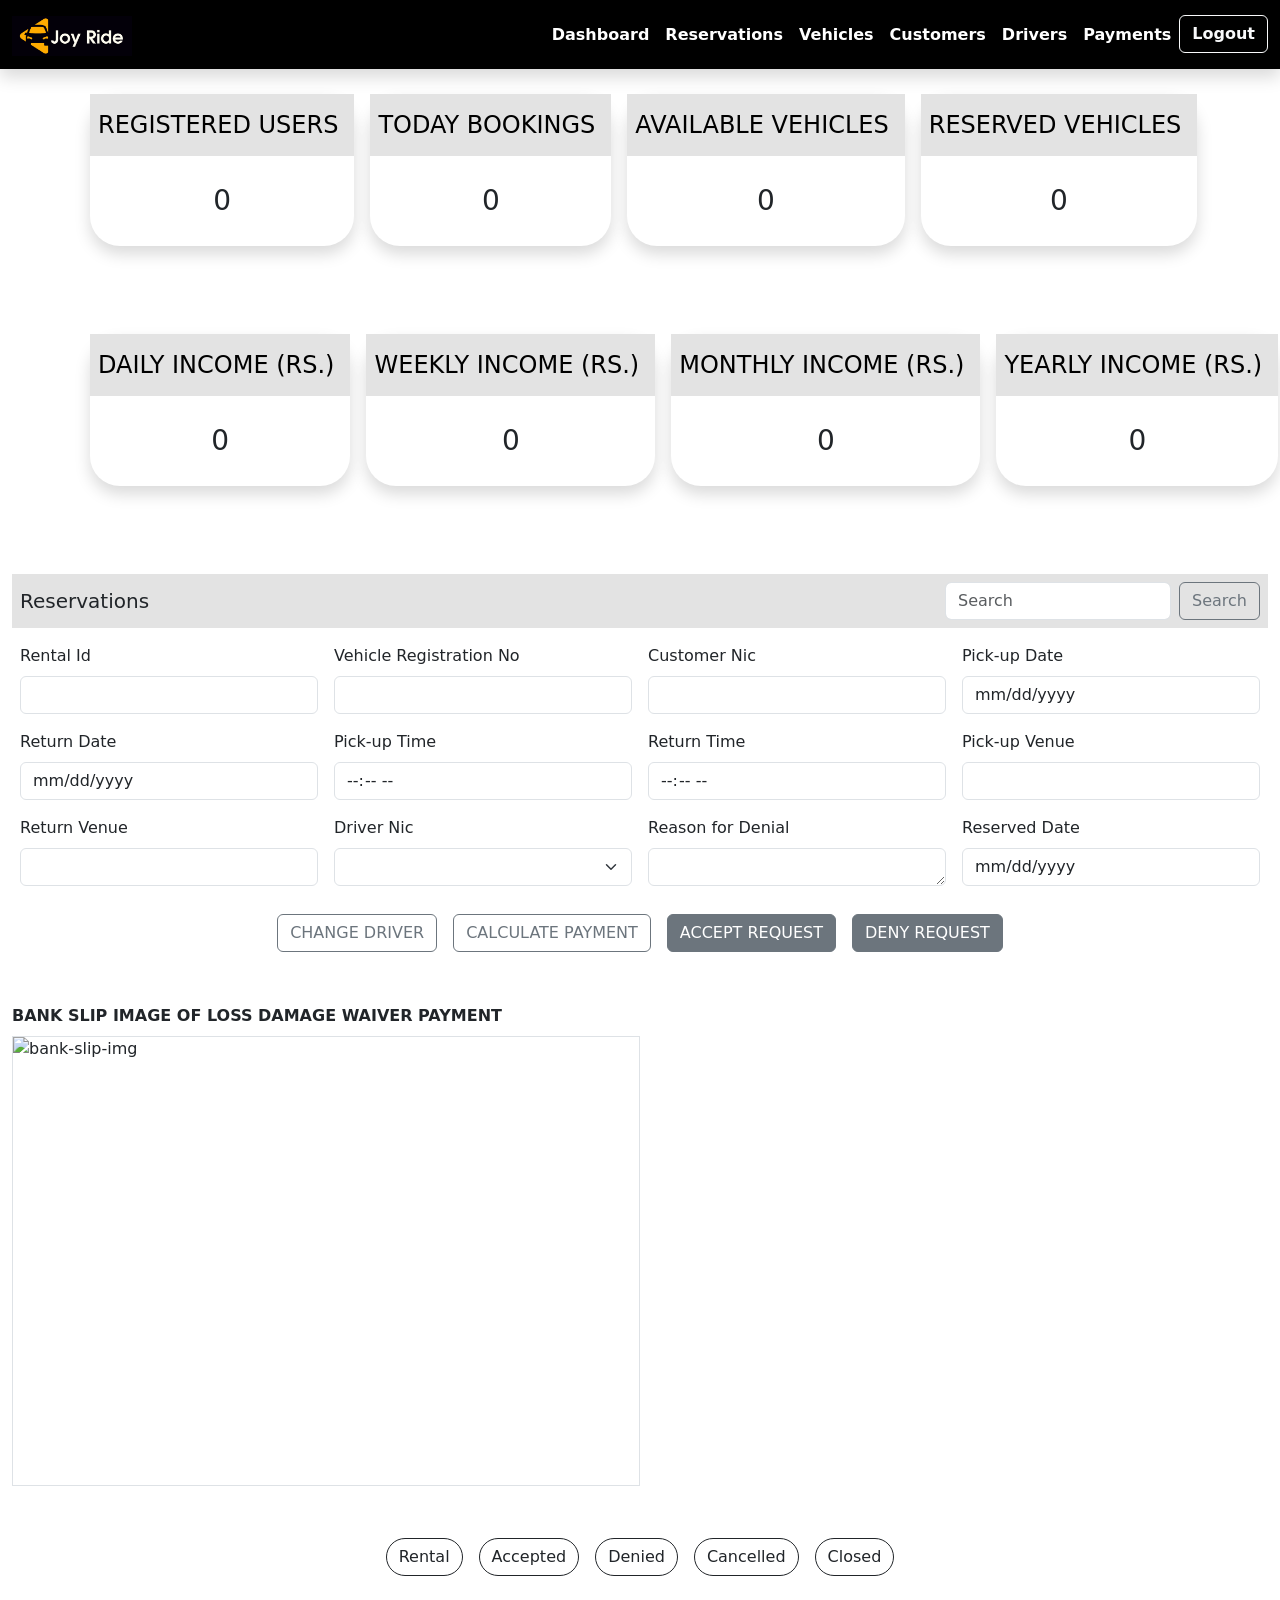
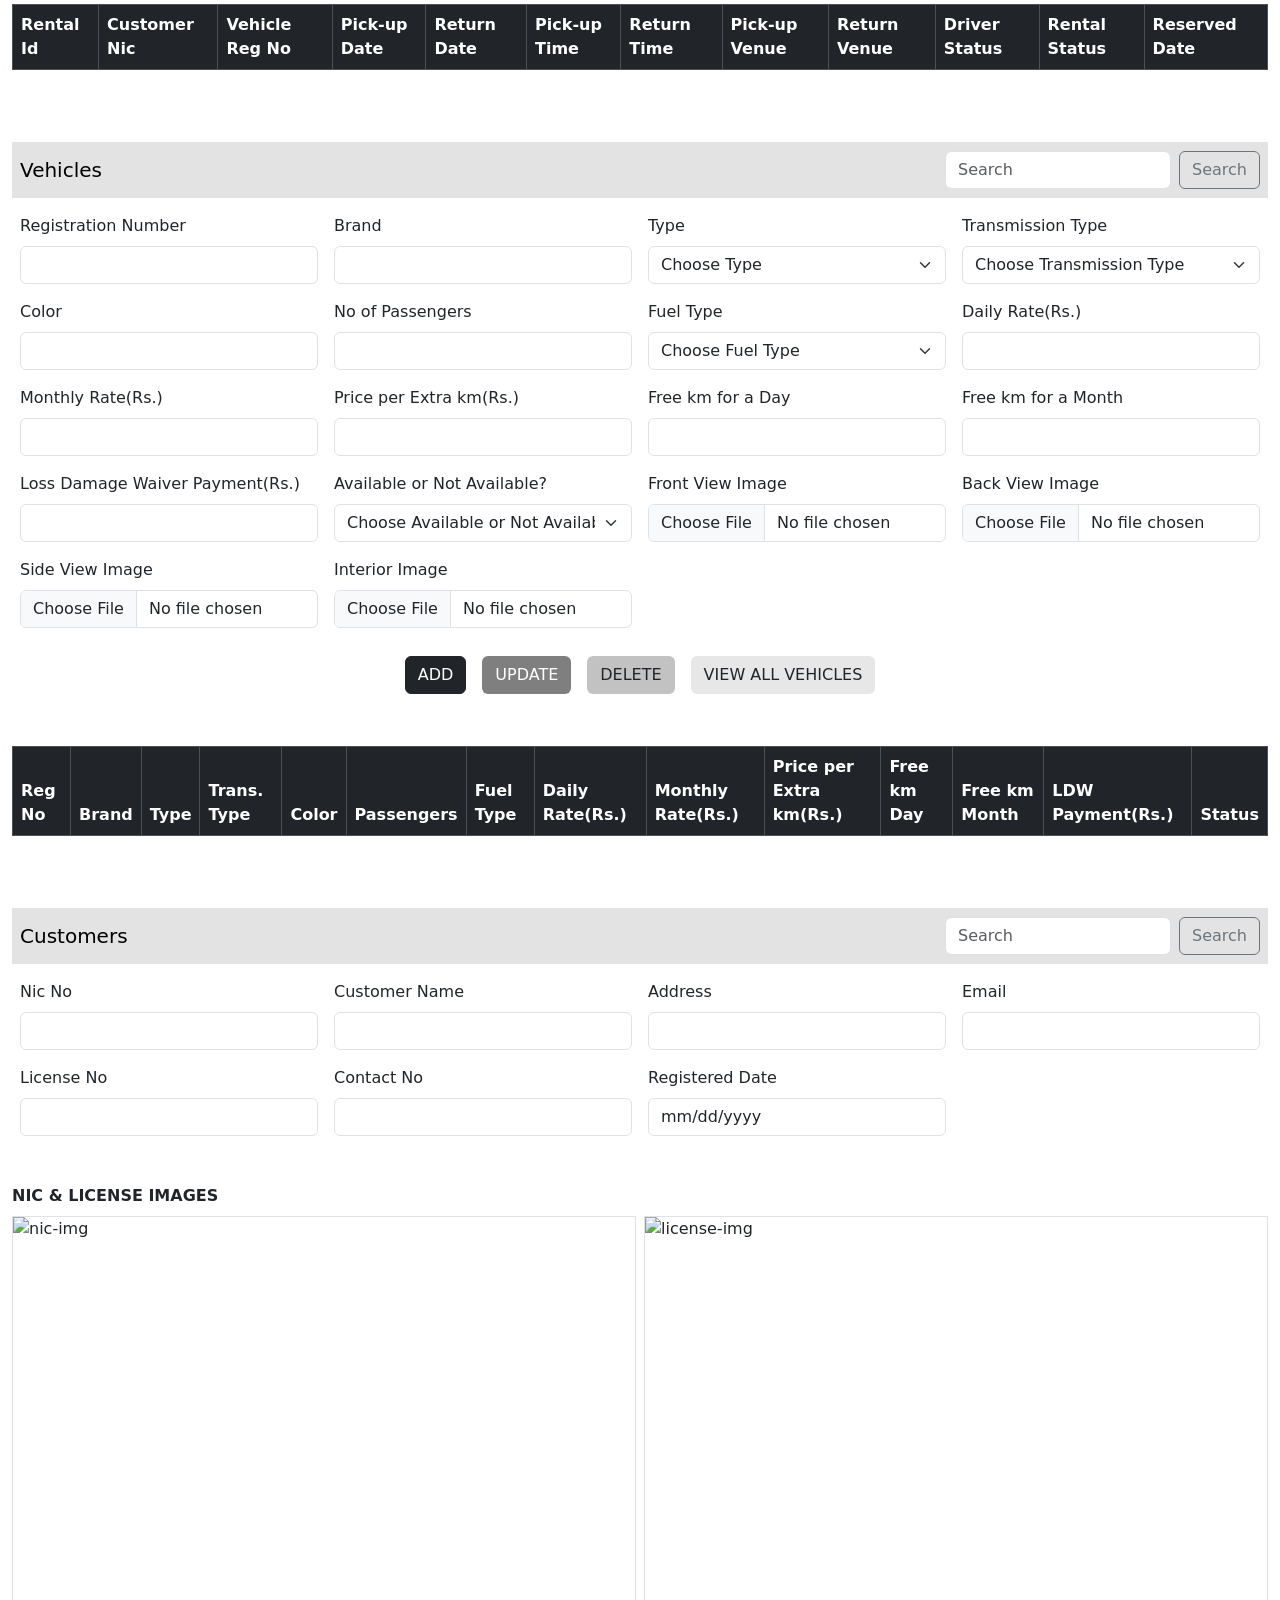
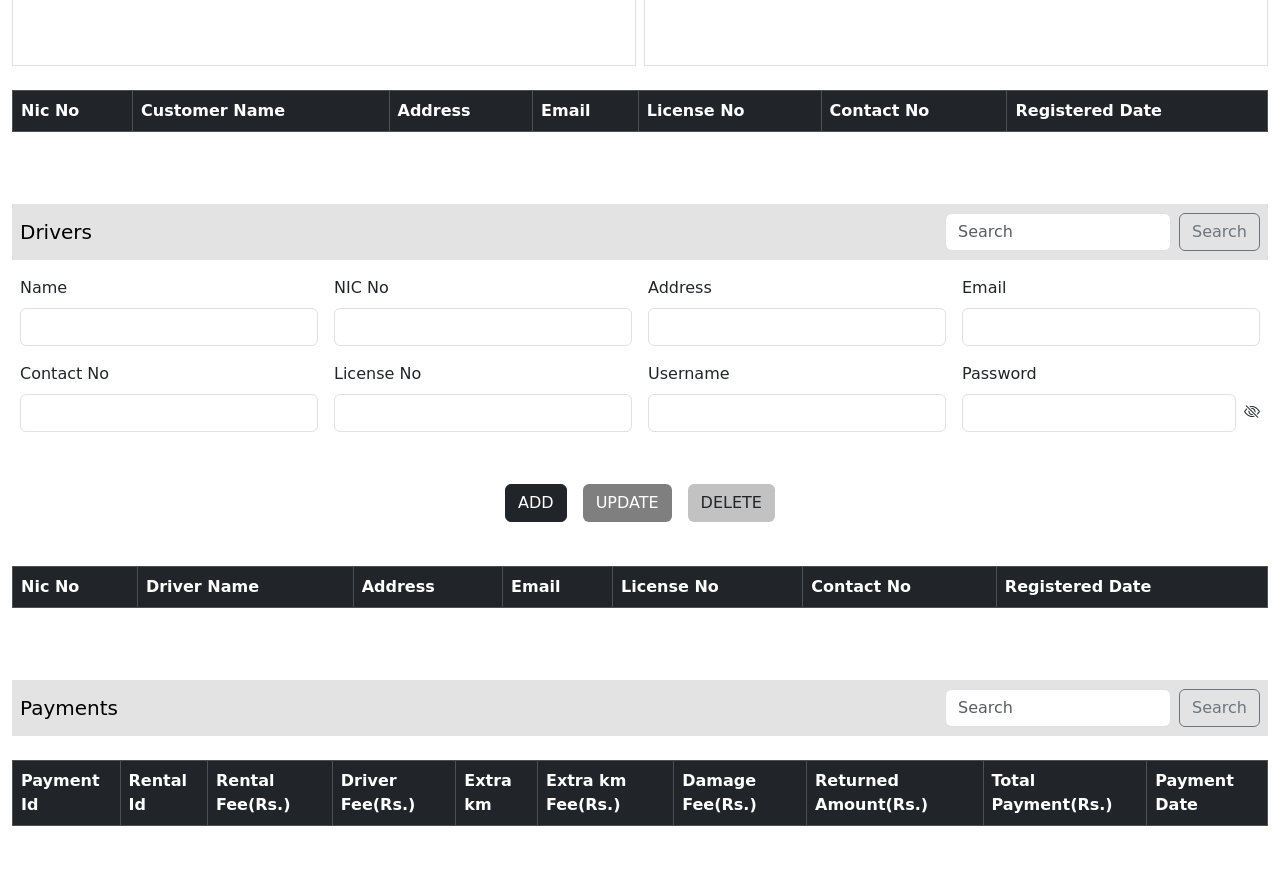
==== frontend/admin.html @ 4906f628 "update the content" ====
<!DOCTYPE html>
<html lang="en">
<head>
    <meta charset="UTF-8">
    <meta content="width=device-width, initial-scale=1.0" name="viewport">
    <meta content="Jithmi Wannakukorala" name="author">
    <meta content="Vehicle Rental Management System" name="description">
    <meta content="Vehicle Rental Management System, Vehicle, Rent, HTML, CSS, Bootstrap, JavaScript" name="keywords">

    <title>Joy Ride</title>
    <link href="assets/img/favicon.png" rel="icon">
    <link crossorigin="anonymous" href="https://cdn.jsdelivr.net/npm/bootstrap@5.3.3/dist/css/bootstrap.min.css"
          integrity="sha384-QWTKZyjpPEjISv5WaRU9OFeRpok6YctnYmDr5pNlyT2bRjXh0JMhjY6hW+ALEwIH" rel="stylesheet">
    <link href="https://cdn.jsdelivr.net/npm/bootstrap-icons@1.11.3/font/bootstrap-icons.min.css" rel="stylesheet">
</head>
<body>
<header>
    <!--NAVIGATION BAR-->
    <nav class="navbar fixed-top navbar-dark navbar-expand-lg shadow" style="background-color: black">
        <div class="container-fluid">
            <a class="navbar-brand text-black fw-bolder">
                <img alt="Logo" class="d-inline-block align-text-top" height="40" src="assets/img/logo.png">
            </a>
            <button aria-controls="navbarSupportedContent" aria-expanded="false" aria-label="Toggle navigation"
                    class="navbar-toggler bg-black" data-bs-target="#navbarSupportedContent"
                    data-bs-toggle="collapse" type="button">
                <span class="navbar-toggler-icon"></span>
            </button>
            <div class="collapse navbar-collapse" id="navbarSupportedContent">
                <ul class="navbar-nav ms-auto mb-2 mb-lg-0">
                    <li class="nav-item">
                        <button class="btn btn-link text-decoration-none nav-link active fw-semibold"
                                id="home"
                                type="button">Dashboard
                        </button>
                    </li>
                    <li class="nav-item">
                        <button class="btn btn-link text-decoration-none nav-link active fw-semibold"
                                id="manage-reservations"
                                type="button">Reservations
                        </button>
                    </li>
                    <li class="nav-item">
                        <button class="btn btn-link text-decoration-none nav-link active fw-semibold"
                                id="manage-cars"
                                type="button">Vehicles
                        </button>
                    </li>
                    <li class="nav-item">
                        <button class="btn btn-link text-decoration-none nav-link active fw-semibold"
                                id="view-customers"
                                type="button">Customers
                        </button>
                    </li>
                    <li class="nav-item">
                        <button class="btn btn-link text-decoration-none nav-link active fw-semibold"
                                id="manage-drivers"
                                type="button">Drivers
                        </button>
                    </li>
                    <li class="nav-item">
                        <button class="btn btn-link text-decoration-none nav-link active fw-semibold"
                                id="view-payments"
                                type="button">Payments
                        </button>
                    </li>
                    <li class="nav-item">
                        <button class="btn btn-outline-light fw-semibold" id="logOut" type="button">
                            Logout
                        </button>
                    </li>
                </ul>
            </div>
        </div>
    </nav>
</header>
<main>
    <!--HOME SECTION-->
    <section id="dashboard">
        <div class="container mb-5 pt-4" style="margin-top: 70px;">
            <div class="d-flex flex-column flex-sm-row">
                <div class="bg-white ms-sm-2 me-sm-2 mb-3 shadow" style="width: 100%; border-radius: 30px">
                    <div class="navbar navbar-expand-lg d-flex flex-column flex-sm-row justify-content-between"
                         style="background-color: #e3e3e3">
                        <div class="navbar-brand ms-2 fs-4">REGISTERED USERS</div>
                    </div>
                    <div class="d-flex flex-column align-items-center mt-4 mb-4">
                        <div class="fs-3 text-center" id="registeredUsers">0</div>
                    </div>
                </div>
                <div class="bg-white ms-sm-2 me-sm-2 mb-3 shadow" style="width: 100%; border-radius: 30px">
                    <div class="navbar navbar-expand-lg d-flex flex-column flex-sm-row justify-content-between"
                         style="background-color: #e3e3e3">
                        <div class="navbar-brand ms-2 fs-4">TODAY BOOKINGS</div>
                    </div>
                    <div class="d-flex flex-column align-items-center mt-4 mb-4">
                        <div class="fs-3 text-center" id="todayBookings">0</div>
                    </div>
                </div>
                <div class="bg-white ms-sm-2 me-sm-2 mb-3 shadow" style="width: 100%; border-radius: 30px">
                    <div class="navbar navbar-expand-lg d-flex flex-column flex-sm-row justify-content-between"
                         style="background-color: #e3e3e3">
                        <div class="navbar-brand ms-2 fs-4">AVAILABLE VEHICLES</div>
                    </div>
                    <div class="d-flex flex-column align-items-center mt-4 mb-4">
                        <div class="fs-3 text-center" id="availableCars">0</div>
                    </div>
                </div>
                <div class="bg-white ms-sm-2 me-sm-2 mb-3 shadow" style="width: 100%; border-radius: 30px">
                    <div class="navbar navbar-expand-lg d-flex flex-column flex-sm-row justify-content-between"
                         style="background-color: #e3e3e3;">
                        <div class="navbar-brand ms-2 fs-4">RESERVED VEHICLES</div>
                    </div>
                    <div class="d-flex flex-column align-items-center mt-4 mb-4">
                        <div class="fs-3 text-center" id="reservedCars">0</div>
                    </div>
                </div>
            </div>
        </div>
        <!--INCOME SUMMARY-->
        <div class="container mb-5 pt-4">
            <div class="d-flex flex-column flex-sm-row">
                <div class="bg-white ms-sm-2 me-sm-2 mb-3 shadow" style="width: 100%; border-radius: 30px">
                    <div class="navbar navbar-expand-lg d-flex flex-column flex-sm-row justify-content-between"
                         style="background-color: #e3e3e3">
                        <div class="navbar-brand ms-2 fs-4">DAILY INCOME (RS.)</div>
                    </div>
                    <div class="d-flex flex-column align-items-center mt-4 mb-4">
                        <div class="fs-3 text-center" id="dailyIncome">0</div>
                    </div>
                </div>
                <div class="bg-white ms-sm-2 me-sm-2 mb-3 shadow" style="width: 100%; border-radius: 30px">
                    <div class="navbar navbar-expand-lg d-flex flex-column flex-sm-row justify-content-between"
                         style="background-color: #e3e3e3">
                        <div class="navbar-brand ms-2 fs-4">WEEKLY INCOME (RS.)</div>
                    </div>
                    <div class="d-flex flex-column align-items-center mt-4 mb-4">
                        <div class="fs-3 text-center" id="weeklyIncome">0</div>
                    </div>
                </div>
                <div class="bg-white ms-sm-2 me-sm-2 mb-3 shadow" style="width: 100%; border-radius: 30px">
                    <div class="navbar navbar-expand-lg d-flex flex-column flex-sm-row justify-content-between"
                         style="background-color: #e3e3e3">
                        <div class="navbar-brand ms-2 fs-4">MONTHLY INCOME (RS.)</div>
                    </div>
                    <div class="d-flex flex-column align-items-center mt-4 mb-4">
                        <div class="fs-3 text-center" id="monthlyIncome">0</div>
                    </div>
                </div>
                <div class="bg-white ms-sm-2 me-sm-2 mb-3 shadow" style="width: 100%; border-radius: 30px">
                    <div class="navbar navbar-expand-lg d-flex flex-column flex-sm-row justify-content-between"
                         style="background-color: #e3e3e3;">
                        <div class="navbar-brand ms-2 fs-4">YEARLY INCOME (RS.)</div>
                    </div>
                    <div class="d-flex flex-column align-items-center mt-4 mb-4">
                        <div class="fs-3 text-center" id="yearlyIncome">0</div>
                    </div>
                </div>
            </div>
        </div>
    </section>
    <!--RESERVATIONS SECTION-->
    <section id="reservations">
        <div class="container-fluid mt-5 mb-5 pt-4">
            <div class="navbar navbar-expand-lg d-flex flex-column flex-sm-row justify-content-between"
                 style="background-color: #e3e3e3">
                <div class="fs-5 ms-2 d-flex flex-row">
                    <div>Reservations</div>
                    <div class="ms-2" id="rental-status-hd"></div>
                </div>
                <form class="d-flex ms-2 me-2" role="search">
                    <input aria-label="Search" class="form-control me-2" id="searchRequest" placeholder="Search"
                           type="search">
                    <button class="btn btn-outline-secondary" id="btnSearchRequest" type="button">Search</button>
                </form>
            </div>
            <form class="row g-3 mt-0 me-0 ms-0 bg-white" id="reservationForm">
                <div class="col-md-3">
                    <label class="form-label">Rental Id</label>
                    <input class="form-control" id="rental-id" readonly type="text">
                </div>
                <div class="col-md-3">
                    <label class="form-label">Vehicle Registration No</label>
                    <input class="form-control" id="reg-no" readonly type="text">
                </div>
                <div class="col-md-3">
                    <label class="form-label">Customer Nic</label>
                    <input class="form-control" id="customer-nic" readonly type="text">
                </div>
                <div class="col-md-3">
                    <label class="form-label">Pick-up Date</label>
                    <input class="form-control" id="pick-up-date" readonly type="Date">
                </div>
                <div class="col-md-3">
                    <label class="form-label">Return Date</label>
                    <input class="form-control" id="return-date" readonly type="Date">
                </div>
                <div class="col-md-3">
                    <label class="form-label">Pick-up Time</label>
                    <input class="form-control" id="pick-up-time" readonly type="Time">
                </div>
                <div class="col-md-3">
                    <label class="form-label">Return Time</label>
                    <input class="form-control" id="return-time" readonly type="Time">
                </div>
                <div class="col-md-3">
                    <label class="form-label">Pick-up Venue</label>
                    <input class="form-control" id="pick-up-venue" readonly type="text">
                </div>
                <div class="col-md-3">
                    <label class="form-label">Return Venue</label>
                    <input class="form-control" id="return-venue" readonly type="text">
                </div>
                <div class="col-md-3">
                    <label class="form-label">Driver Nic</label>
                    <select class="form-select" id="selectDriverNic"></select>
                </div>
                <div class="col-md-3">
                    <label class="form-label">Reason for Denial</label>
                    <textarea class="form-control" id="rental-status" rows="1"></textarea>
                </div>
                <div class="col-md-3">
                    <label class="form-label">Reserved Date</label>
                    <input class="form-control" id="reserved-date" readonly type="Date">
                </div>
                <div class="d-flex flex-column flex-sm-row justify-content-center mt-4 mb-5">
                    <button class="btn btn-outline-secondary mt-1 mb-1 me-sm-2 ms-sm-2" id="changeDriver" type="button">
                        CHANGE DRIVER
                    </button>
                    <!-- Calculate Payment Button trigger modal -->
                    <button class="btn btn-outline-secondary mt-1 mb-1 me-sm-2 ms-sm-2"
                            data-bs-target="#calculatePaymentModal"
                            data-bs-toggle="modal" id="calculatePayment" type="button">
                        CALCULATE PAYMENT
                    </button>
                    <button class="btn btn-secondary mt-1 mb-1 me-sm-2 ms-sm-2" id="acceptRequest" type="button">ACCEPT
                        REQUEST
                    </button>
                    <button class="btn btn-secondary mt-1 mb-1 me-sm-2 ms-sm-2" id="denyRequest" type="button">DENY
                        REQUEST
                    </button>
                </div>
            </form>
            <div class="d-flex flex-column mb-4">
                <span class="fw-bold">BANK SLIP IMAGE OF LOSS DAMAGE WAIVER PAYMENT</span>
                <img alt="bank-slip-img" class="border border-1 w-50 mt-2 me-1 img-fluid" id="displayBankSlip" src=""
                     style="height: 450px">
            </div>
            <div class="d-flex flex-column flex-sm-row justify-content-center mt-5 mb-3">
                <button class="btn btn-outline-dark mt-1 mb-1 me-sm-2 ms-sm-2" id="btnRental"
                        style="border-radius: 50px"
                        type="button">Rental
                </button>
                <button class="btn btn-outline-dark mt-1 mb-1 me-sm-2 ms-sm-2" id="btnAccepted"
                        style="border-radius: 50px"
                        type="button">Accepted
                </button>
                <button class="btn btn-outline-dark mt-1 mb-1 me-sm-2 ms-sm-2" id="btnDenied"
                        style="border-radius: 50px"
                        type="button">Denied
                </button>
                <button class="btn btn-outline-dark mt-1 mb-1 me-sm-2 ms-sm-2" id="btnCancelled"
                        style="border-radius: 50px"
                        type="button">Cancelled
                </button>
                <button class="btn btn-outline-dark mt-1 mb-1 me-sm-2 ms-sm-2" id="btnClosed"
                        style="border-radius: 50px"
                        type="button">Closed
                </button>
            </div>
            <table class="table table-bordered table-hover mt-4">
                <thead class="table-dark">
                <tr>
                    <th class="text-white" scope="col">Rental Id</th>
                    <th class="text-white" scope="col">Customer Nic</th>
                    <th class="text-white" scope="col">Vehicle Reg No</th>
                    <th class="text-white" scope="col">Pick-up Date</th>
                    <th class="text-white" scope="col">Return Date</th>
                    <th class="text-white" scope="col">Pick-up Time</th>
                    <th class="text-white" scope="col">Return Time</th>
                    <th class="text-white" scope="col">Pick-up Venue</th>
                    <th class="text-white" scope="col">Return Venue</th>
                    <th class="text-white" scope="col">Driver Status</th>
                    <th class="text-white" scope="col">Rental Status</th>
                    <th class="text-white" scope="col">Reserved Date</th>
                    <th class="text-white d-none" scope="col">Bank Slip Image</th>
                </tr>
                </thead>
                <tbody class="table-light" id="tblReservations" style="overflow-y:auto;">
                </tbody>
            </table>
        </div>
    </section>
    <!--VEHICLES SECTION-->
    <section id="cars">
        <div class="container-fluid mt-5 mb-5 pt-4">
            <div class="navbar navbar-expand-lg d-flex flex-column flex-sm-row justify-content-between"
                 style="background-color: #e3e3e3">
                <div class="navbar-brand ms-2">Vehicles</div>
                <form class="d-flex ms-2 me-2" role="search">
                    <input aria-label="Search" class="form-control me-2" id="searchCar" placeholder="Search"
                           type="search">
                    <button class="btn btn-outline-secondary" id="btnSearchCar" type="button">Search</button>
                </form>
            </div>
            <form class="row g-3 mt-0 me-0 ms-0 mb-5 bg-white" id="carForm">
                <div class="col-md-3">
                    <label class="form-label" for="inputRegNo">Registration Number</label>
                    <input class="form-control" id="inputRegNo" name="reg_no" type="text">
                </div>
                <div class="col-md-3">
                    <label class="form-label" for="inputBrand">Brand</label>
                    <input class="form-control" id="inputBrand" name="brand" type="text">
                </div>
                <div class="col-md-3">
                    <label class="form-label" for="inputType">Type</label>
                    <select class="form-select" id="inputType" name="type">
                        <option selected>Choose Type</option>
                        <option>General</option>
                        <option>Premium</option>
                        <option>Luxury</option>
                    </select>
                </div>
                <div class="col-md-3">
                    <label class="form-label" for="inputTransType">Transmission Type</label>
                    <select class="form-select" id="inputTransType" name="transmission_type">
                        <option selected>Choose Transmission Type</option>
                        <option>Manual</option>
                        <option>Auto</option>
                    </select>
                </div>
                <div class="col-md-3">
                    <label class="form-label" for="inputColor">Color</label>
                    <input class="form-control" id="inputColor" name="color" type="text">
                </div>
                <div class="col-md-3">
                    <label class="form-label" for="inputNoOfPassengers">No of Passengers</label>
                    <input class="form-control" id="inputNoOfPassengers" name="no_of_passengers" type="number">
                </div>
                <div class="col-md-3">
                    <label class="form-label" for="inputFuelType">Fuel Type</label>
                    <select class="form-select" id="inputFuelType" name="fuel_type">
                        <option selected>Choose Fuel Type</option>
                        <option>Petrol</option>
                        <option>Diesel</option>
                    </select>
                </div>
                <div class="col-md-3">
                    <label class="form-label" for="inputDailyRate">Daily Rate(Rs.)</label>
                    <input class="form-control" id="inputDailyRate" name="daily_rate" type="number">
                </div>
                <div class="col-md-3">
                    <label class="form-label" for="inputMonthlyRate">Monthly Rate(Rs.)</label>
                    <input class="form-control" id="inputMonthlyRate" name="monthly_rate" type="number">
                </div>
                <div class="col-md-3">
                    <label class="form-label" for="inputExtraKmPrice">Price per Extra km(Rs.)</label>
                    <input class="form-control" id="inputExtraKmPrice" name="extra_km_price" type="number">
                </div>
                <div class="col-md-3">
                    <label class="form-label" for="inputFreeKmDay">Free km for a Day</label>
                    <input class="form-control" id="inputFreeKmDay" name="free_km_day" type="number">
                </div>
                <div class="col-md-3">
                    <label class="form-label" for="inputFreeKmMonth">Free km for a Month</label>
                    <input class="form-control" id="inputFreeKmMonth" name="free_km_month" type="number">
                </div>
                <div class="col-md-3">
                    <label class="form-label" for="inputLdwPayment">Loss Damage Waiver Payment(Rs.)</label>
                    <input class="form-control" id="inputLdwPayment" name="ldw_payment" type="number">
                </div>
                <div class="col-md-3">
                    <label class="form-label" for="inputStatus">Available or Not Available?</label>
                    <select class="form-select" id="inputStatus" name="status">
                        <option value="0">Choose Available or Not Available?</option>
                        <option value="1">Available</option>
                        <option value="2">Not Available</option>
                        <option value="3">Reserved</option>
                    </select>
                </div>
                <div class="col-md-3">
                    <label class="form-label" for="inputFrontView">Front View Image</label>
                    <input class="form-control" id="inputFrontView" name="image_one" type="file">
                </div>
                <div class="col-md-3">
                    <label class="form-label" for="inputBackView">Back View Image</label>
                    <input class="form-control" id="inputBackView" name="image_two" type="file">
                </div>
                <div class="col-md-3">
                    <label class="form-label" for="inputSideView">Side View Image</label>
                    <input class="form-control" id="inputSideView" name="image_three" type="file">
                </div>
                <div class="col-md-3">
                    <label class="form-label" for="inputInterior">Interior Image</label>
                    <input class="form-control" id="inputInterior" name="image_four" type="file">
                </div>
                <div class="d-flex flex-column flex-sm-row justify-content-center mt-4">
                    <button class="btn btn-dark mt-1 mb-1 me-sm-2 ms-sm-2" id="saveCar" type="button">ADD</button>
                    <button class="btn text-white mt-1 mb-1 me-sm-2 ms-sm-2" id="updateCar"
                            style="background-color: #7f7f7f;"
                            type="button">UPDATE
                    </button>
                    <button class="btn mt-1 mb-1 me-sm-2 ms-sm-2" id="deleteCar" style="background-color: #c2c2c2;"
                            type="button">DELETE
                    </button>
                    <button class="btn mt-1 mb-1 me-sm-2 ms-sm-2" id="viewCars" style="background-color: #e7e7e7;"
                            type="button">VIEW ALL VEHICLES
                    </button>
                </div>
            </form>
            <table class="table table-bordered table-hover mt-4">
                <thead class="table-dark">
                <tr>
                    <th class="text-white" scope="col">Reg No</th>
                    <th class="text-white" scope="col">Brand</th>
                    <th class="text-white" scope="col">Type</th>
                    <th class="text-white" scope="col">Trans. Type</th>
                    <th class="text-white" scope="col">Color</th>
                    <th class="text-white" scope="col">Passengers</th>
                    <th class="text-white" scope="col">Fuel Type</th>
                    <th class="text-white" scope="col">Daily Rate(Rs.)</th>
                    <th class="text-white" scope="col">Monthly Rate(Rs.)</th>
                    <th class="text-white" scope="col">Price per Extra km(Rs.)</th>
                    <th class="text-white" scope="col">Free km Day</th>
                    <th class="text-white" scope="col">Free km Month</th>
                    <th class="text-white" scope="col">LDW Payment(Rs.)</th>
                    <th class="text-white" scope="col">Status</th>
                </tr>
                </thead>
                <tbody class="table-light" id="tblCars" style="overflow-y:auto;">
                </tbody>
            </table>
        </div>
    </section>
    <!--CUSTOMERS SECTION-->
    <section id="customers">
        <div class="container-fluid mt-5 mb-5 pt-4">
            <div class="navbar navbar-expand-lg d-flex flex-column flex-sm-row justify-content-between"
                 style="background-color: #e3e3e3">
                <div class="navbar-brand ms-2">Customers</div>
                <form class="d-flex ms-2 me-2" role="search">
                    <input aria-label="Search" class="form-control me-2" id="searchCustomer" placeholder="Search"
                           type="search">
                    <button class="btn btn-outline-secondary" id="btnSearchCustomer" type="button">Search</button>
                </form>
            </div>
            <form class="row g-3 mt-0 me-0 ms-0 mb-5 bg-white">
                <div class="col-md-3">
                    <label class="form-label">Nic No</label>
                    <input class="form-control" id="nic-no" readonly type="text">
                </div>
                <div class="col-md-3">
                    <label class="form-label">Customer Name</label>
                    <input class="form-control" id="customer-name" readonly type="text">
                </div>
                <div class="col-md-3">
                    <label class="form-label">Address</label>
                    <input class="form-control" id="address" readonly type="text">
                </div>
                <div class="col-md-3">
                    <label class="form-label">Email</label>
                    <input class="form-control" id="email" readonly type="email">
                </div>
                <div class="col-md-3">
                    <label class="form-label">License No</label>
                    <input class="form-control" id="license-no" readonly type="text">
                </div>
                <div class="col-md-3">
                    <label class="form-label">Contact No</label>
                    <input class="form-control" id="contact-no" readonly type="text">
                </div>
                <div class="col-md-3">
                    <label class="form-label">Registered Date</label>
                    <input class="form-control" id="registered-date" readonly type="Date">
                </div>
            </form>
            <span class="fw-bold">NIC & LICENSE IMAGES</span>
            <div class="d-flex flex-row justify-content-center mb-4">
                <img alt="nic-img" class="border border-1 w-100 mt-2 me-1 img-fluid" id="displayNic" src=""
                     style="height: 450px">
                <img alt="license-img" class="border border-1 w-100 mt-2 ms-1 img-fluid" id="displayLicense" src=""
                     style="height: 450px">
            </div>
            <table class="table table-bordered table-hover mt-4">
                <thead class="table-dark">
                <tr>
                    <th class="text-white" scope="col">Nic No</th>
                    <th class="text-white" scope="col">Customer Name</th>
                    <th class="text-white" scope="col">Address</th>
                    <th class="text-white" scope="col">Email</th>
                    <th class="text-white" scope="col">License No</th>
                    <th class="text-white" scope="col">Contact No</th>
                    <th class="text-white" scope="col">Registered Date</th>
                </tr>
                </thead>
                <tbody class="table-light" id="tblCustomers" style="overflow-y:auto;">
                </tbody>
            </table>
        </div>
    </section>
    <!--DRIVERS SECTION-->
    <section id="drivers">
        <div class="container-fluid mt-5 mb-5 pt-4">
            <div class="navbar navbar-expand-lg d-flex flex-column flex-sm-row justify-content-between"
                 style="background-color: #e3e3e3">
                <div class="navbar-brand ms-2">Drivers</div>
                <form class="d-flex ms-2 me-2" role="search">
                    <input aria-label="Search" class="form-control me-2" id="searchDriver" placeholder="Search"
                           type="search">
                    <button class="btn btn-outline-secondary" id="btnSearchDriver" type="button">Search</button>
                </form>
            </div>
            <form class="row g-3 mt-0 me-0 ms-0 bg-white" id="driverForm">
                <div class="col-md-3">
                    <label class="form-label" for="inputName">Name</label>
                    <input class="form-control" id="inputName" name="driver_name" type="text">
                </div>
                <div class="col-md-3">
                    <label class="form-label" for="inputNicNo">NIC No</label>
                    <input class="form-control" id="inputNicNo" name="nic_no" type="text">
                </div>
                <div class="col-md-3">
                    <label class="form-label" for="inputAddress">Address</label>
                    <input class="form-control" id="inputAddress" name="address" type="text">
                </div>
                <div class="col-md-3">
                    <label class="form-label" for="inputEmail">Email</label>
                    <input class="form-control" id="inputEmail" name="email" type="email">
                </div>
                <div class="col-md-3">
                    <label class="form-label" for="inputContactNo">Contact No</label>
                    <input class="form-control" id="inputContactNo" name="contact_no" type="text">
                </div>
                <div class="col-md-3">
                    <label class="form-label" for="inputLicenseNo">License No</label>
                    <input class="form-control" id="inputLicenseNo" name="license_no" type="text">
                </div>
                <div class="col-md-3">
                    <label class="form-label" for="inputUsername">Username</label>
                    <input class="form-control" id="inputUsername" name="username" type="text">
                </div>
                <div class="col-md-3">
                    <label class="form-label" for="inputPassword">Password</label>
                    <div class="d-flex flex-row align-items-center">
                        <input class="form-control me-2" id="inputPassword" name="password" type="password">
                        <i class="bi bi-eye-slash" id="toggleSignupPassword" style="cursor: pointer"></i>
                    </div>
                </div>
                <div class="col-md-3 d-none">
                    <label class="form-label" for="regDate">Registered Date</label>
                    <input class="form-control" id="regDate" type="date">
                </div>
                <div class="d-flex flex-column flex-sm-row justify-content-center mt-5 mb-3">
                    <button class="btn btn-dark mt-1 mb-1 me-sm-2 ms-sm-2" id="saveDriver" type="button">ADD</button>
                    <button class="btn text-white mt-1 mb-1 me-sm-2 ms-sm-2" id="updateDriver"
                            style="background-color: #7f7f7f;"
                            type="button">UPDATE
                    </button>
                    <button class="btn mt-1 mb-1 me-sm-2 ms-sm-2" id="deleteDriver" style="background-color: #c2c2c2;"
                            type="button">DELETE
                    </button>
                </div>
            </form>
            <table class="table table-bordered table-hover mt-4">
                <thead class="table-dark">
                <tr>
                    <th class="text-white" scope="col">Nic No</th>
                    <th class="text-white" scope="col">Driver Name</th>
                    <th class="text-white" scope="col">Address</th>
                    <th class="text-white" scope="col">Email</th>
                    <th class="text-white" scope="col">License No</th>
                    <th class="text-white" scope="col">Contact No</th>
                    <th class="text-white d-none" scope="col">Username</th>
                    <th class="text-white d-none" scope="col">Password</th>
                    <th class="text-white" scope="col">Registered Date</th>
                </tr>
                </thead>
                <tbody class="table-light" id="tblDrivers" style="overflow-y:auto;">
                </tbody>
            </table>
        </div>
    </section>
    <!--PAYMENTS SECTION-->
    <section id="payments">
        <div class="container-fluid mt-5 mb-5 pt-4">
            <div class="navbar navbar-expand-lg d-flex flex-column flex-sm-row justify-content-between"
                 style="background-color: #e3e3e3">
                <div class="navbar-brand ms-2">Payments</div>
                <form class="d-flex ms-2 me-2" role="search">
                    <input aria-label="Search" class="form-control me-2" id="searchPayment" placeholder="Search"
                           type="search">
                    <button class="btn btn-outline-secondary" id="btnSearchPayment" type="button">Search</button>
                </form>
            </div>
            <table class="table table-bordered table-hover mt-4">
                <thead class="table-dark">
                <tr>
                    <th class="text-white" scope="col">Payment Id</th>
                    <th class="text-white" scope="col">Rental Id</th>
                    <th class="text-white" scope="col">Rental Fee(Rs.)</th>
                    <th class="text-white" scope="col">Driver Fee(Rs.)</th>
                    <th class="text-white" scope="col">Extra km</th>
                    <th class="text-white" scope="col">Extra km Fee(Rs.)</th>
                    <th class="text-white" scope="col">Damage Fee(Rs.)</th>
                    <th class="text-white" scope="col">Returned Amount(Rs.)</th>
                    <th class="text-white" scope="col">Total Payment(Rs.)</th>
                    <th class="text-white" scope="col">Payment Date</th>
                </tr>
                </thead>
                <tbody class="table-light" id="tblPayments" style="overflow-y:auto;">
                </tbody>
            </table>
        </div>
    </section>
    <!-- Calculate Payment Modal -->
    <div aria-hidden="true" aria-labelledby="calculatePaymentModalLabel" class="modal fade" data-bs-backdrop="static"
         data-bs-keyboard="false"
         id="calculatePaymentModal" tabindex="-1">
        <div class="modal-dialog modal-dialog-centered modal-lg">
            <div class="modal-content">
                <div class="modal-header">
                    <div class="d-flex flex-column">
                        <h1 class="modal-title fs-5 fw-bold" id="calculatePaymentModalLabel">Calculate Payment</h1>
                    </div>
                    <button aria-label="Close" class="btn-close" data-bs-dismiss="modal" type="button"></button>
                </div>
                <div class="modal-body">
                    <form class="row g-3" id="paymentForm">
                        <div class="col-md-6">
                            <label class="form-label" for="payment-id">Payment Id</label>
                            <input class="form-control" id="payment-id" name="payment_id" readonly type="text">
                        </div>
                        <div class="col-md-6">
                            <label class="form-label" for="payment-rental-id">Rental Id</label>
                            <input class="form-control" id="payment-rental-id" name="rental_id" readonly type="text">
                        </div>
                        <div class="col-md-6">
                            <label class="form-label" for="rental-fee">Rental Fee(Rs.)</label>
                            <input class="form-control" id="rental-fee" name="rental_fee" readonly type="number">
                        </div>
                        <div class="col-md-6">
                            <label class="form-label" for="driver-fee">Driver Fee(Rs.)</label>
                            <input class="form-control" id="driver-fee" name="driver_fee" readonly type="number">
                        </div>
                        <div class="col-md-6">
                            <label class="form-label" for="extra-km">Extra km</label>
                            <input class="form-control" id="extra-km" name="extra_km" type="number">
                        </div>
                        <div class="col-md-6">
                            <label class="form-label" for="extra-km-fee">Extra km Fee(Rs.)</label>
                            <input class="form-control" id="extra-km-fee" name="extra_km_fee" readonly type="number">
                        </div>
                        <div class="col-md-6">
                            <label class="form-label" for="damage-fee">Damage Fee(Rs.)</label>
                            <input class="form-control" id="damage-fee" name="damage_fee" type="number">
                        </div>
                        <div class="col-md-6">
                            <label class="form-label" for="returned-amount">Returned Amount(Rs.)</label>
                            <input class="form-control" id="returned-amount" name="returned_amount" readonly
                                   type="number">
                        </div>
                        <div class="col-md-6">
                            <label class="form-label" for="total-payment">Total Payment(Rs.)</label>
                            <input class="form-control" id="total-payment" name="total_payment" readonly type="number">
                        </div>
                        <div class="modal-footer col-12 me-auto pe-2">
                            <button class="btn btn-dark" id="btnPay" type="button">Pay</button>
                        </div>
                    </form>
                </div>
            </div>
        </div>
    </div>
</main>
<script crossorigin="anonymous"
        integrity="sha384-YvpcrYf0tY3lHB60NNkmXc5s9fDVZLESaAA55NDzOxhy9GkcIdslK1eN7N6jIeHz"
        src="https://cdn.jsdelivr.net/npm/bootstrap@5.3.3/dist/js/bootstrap.bundle.min.js"></script>
</body>
</html>
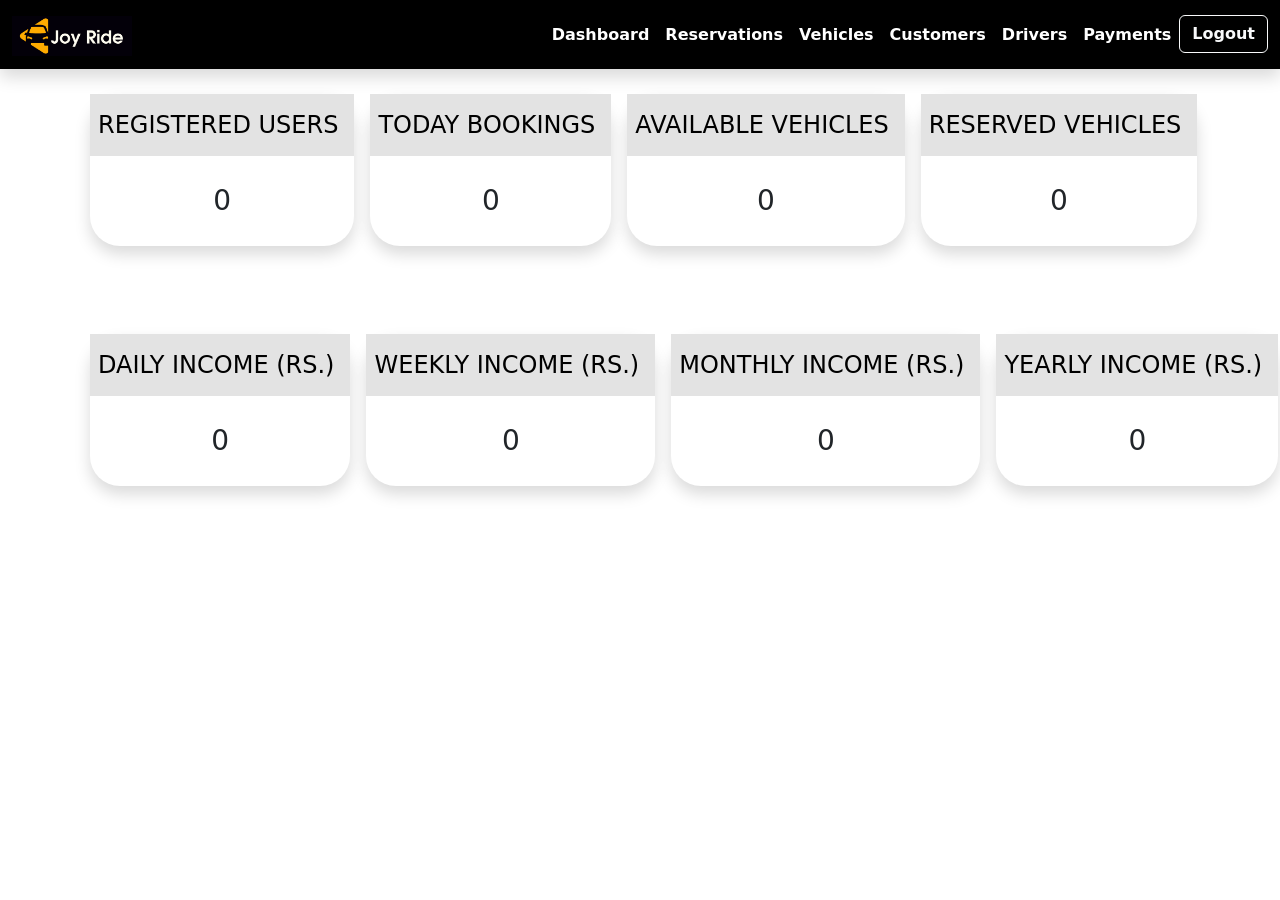
==== commit c200ce5d: "update content" ====
--- a/frontend/admin.html
+++ b/frontend/admin.html
@@ -42,7 +42,7 @@
                     </li>
                     <li class="nav-item">
                         <button class="btn btn-link text-decoration-none nav-link active fw-semibold"
-                                id="manage-cars"
+                                id="manage-vehicles"
                                 type="button">Vehicles
                         </button>
                     </li>
@@ -103,7 +103,7 @@
                         <div class="navbar-brand ms-2 fs-4">AVAILABLE VEHICLES</div>
                     </div>
                     <div class="d-flex flex-column align-items-center mt-4 mb-4">
-                        <div class="fs-3 text-center" id="availableCars">0</div>
+                        <div class="fs-3 text-center" id="availableVehicles">0</div>
                     </div>
                 </div>
                 <div class="bg-white ms-sm-2 me-sm-2 mb-3 shadow" style="width: 100%; border-radius: 30px">
@@ -112,7 +112,7 @@
                         <div class="navbar-brand ms-2 fs-4">RESERVED VEHICLES</div>
                     </div>
                     <div class="d-flex flex-column align-items-center mt-4 mb-4">
-                        <div class="fs-3 text-center" id="reservedCars">0</div>
+                        <div class="fs-3 text-center" id="reservedVehicles">0</div>
                     </div>
                 </div>
             </div>
@@ -292,18 +292,18 @@
         </div>
     </section>
     <!--VEHICLES SECTION-->
-    <section id="cars">
+    <section id="vehicles">
         <div class="container-fluid mt-5 mb-5 pt-4">
             <div class="navbar navbar-expand-lg d-flex flex-column flex-sm-row justify-content-between"
                  style="background-color: #e3e3e3">
                 <div class="navbar-brand ms-2">Vehicles</div>
                 <form class="d-flex ms-2 me-2" role="search">
-                    <input aria-label="Search" class="form-control me-2" id="searchCar" placeholder="Search"
+                    <input aria-label="Search" class="form-control me-2" id="searchVehicle" placeholder="Search"
                            type="search">
-                    <button class="btn btn-outline-secondary" id="btnSearchCar" type="button">Search</button>
+                    <button class="btn btn-outline-secondary" id="btnSearchVehicle" type="button">Search</button>
                 </form>
             </div>
-            <form class="row g-3 mt-0 me-0 ms-0 mb-5 bg-white" id="carForm">
+            <form class="row g-3 mt-0 me-0 ms-0 mb-5 bg-white" id="vehicleForm">
                 <div class="col-md-3">
                     <label class="form-label" for="inputRegNo">Registration Number</label>
                     <input class="form-control" id="inputRegNo" name="reg_no" type="text">
@@ -395,15 +395,15 @@
                     <input class="form-control" id="inputInterior" name="image_four" type="file">
                 </div>
                 <div class="d-flex flex-column flex-sm-row justify-content-center mt-4">
-                    <button class="btn btn-dark mt-1 mb-1 me-sm-2 ms-sm-2" id="saveCar" type="button">ADD</button>
-                    <button class="btn text-white mt-1 mb-1 me-sm-2 ms-sm-2" id="updateCar"
+                    <button class="btn btn-dark mt-1 mb-1 me-sm-2 ms-sm-2" id="saveVehicle" type="button">ADD</button>
+                    <button class="btn text-white mt-1 mb-1 me-sm-2 ms-sm-2" id="updateVehicle"
                             style="background-color: #7f7f7f;"
                             type="button">UPDATE
                     </button>
-                    <button class="btn mt-1 mb-1 me-sm-2 ms-sm-2" id="deleteCar" style="background-color: #c2c2c2;"
+                    <button class="btn mt-1 mb-1 me-sm-2 ms-sm-2" id="deleteVehicle" style="background-color: #c2c2c2;"
                             type="button">DELETE
                     </button>
-                    <button class="btn mt-1 mb-1 me-sm-2 ms-sm-2" id="viewCars" style="background-color: #e7e7e7;"
+                    <button class="btn mt-1 mb-1 me-sm-2 ms-sm-2" id="viewVehicles" style="background-color: #e7e7e7;"
                             type="button">VIEW ALL VEHICLES
                     </button>
                 </div>
@@ -427,7 +427,7 @@
                     <th class="text-white" scope="col">Status</th>
                 </tr>
                 </thead>
-                <tbody class="table-light" id="tblCars" style="overflow-y:auto;">
+                <tbody class="table-light" id="tblVehicles" style="overflow-y:auto;">
                 </tbody>
             </table>
         </div>
@@ -675,5 +675,10 @@
 <script crossorigin="anonymous"
         integrity="sha384-YvpcrYf0tY3lHB60NNkmXc5s9fDVZLESaAA55NDzOxhy9GkcIdslK1eN7N6jIeHz"
         src="https://cdn.jsdelivr.net/npm/bootstrap@5.3.3/dist/js/bootstrap.bundle.min.js"></script>
+<script crossorigin="anonymous"
+        integrity="sha256-oP6HI9z1XaZNBrJURtCoUT5SUnxFr8s3BzRl+cbzUq8="
+        src="https://code.jquery.com/jquery-3.6.4.min.js"></script>
+<script src="./assets/js/admin.js"></script>
+<script src="./assets/js/util/validations.js"></script>
 </body>
 </html>
